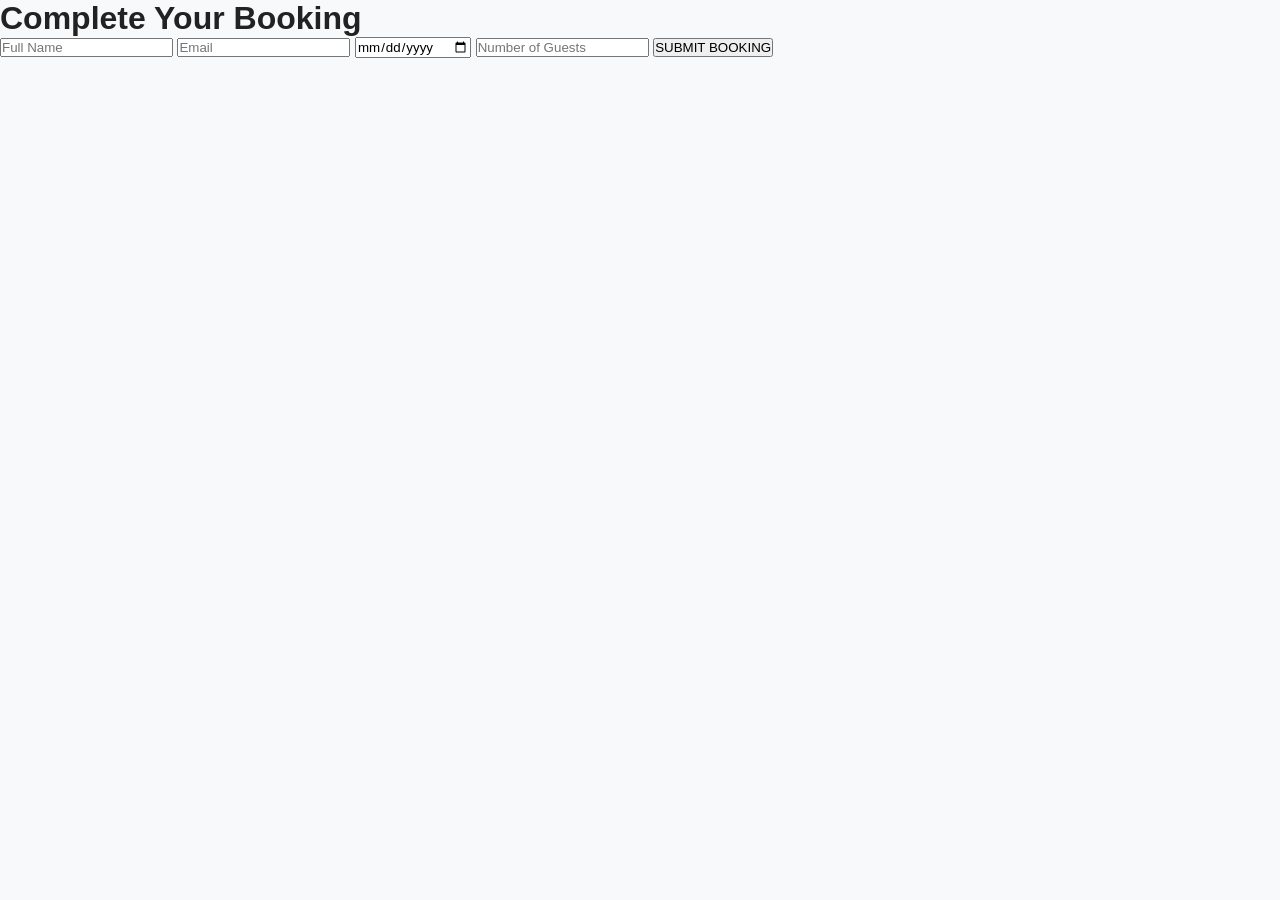
==== booking.html @ ef5bb602 "Create booking.html" ====
<!DOCTYPE html>
<html lang="en">
<head>
  <meta charset="UTF-8">
  <title>Booking Page</title>
  <link rel="stylesheet" href="style.css">
</head>
<body>

  <header>
    <h1>Complete Your Booking</h1>
  </header>

  <form id="bookingForm">

    <input type="text" placeholder="Full Name" required>
    <input type="email" placeholder="Email" required>
    <input type="date" required>
    <input type="number" placeholder="Number of Guests" required>

    <button type="submit">SUBMIT BOOKING</button>

  </form>

  <script>
    document.getElementById("bookingForm").addEventListener("submit", function(e){
      e.preventDefault();
      alert("Booking submitted successfully! Check your email for confirmation.");
      this.reset();
    });
  </script>

</body>
</html>
---- style.css ----
/* style.css */

*{
  margin:0;
  padding:0;
  box-sizing:border-box;
  scroll-behavior:smooth;
  font-family:Arial, sans-serif;
}

body{
  background:#f8f9fa;
  color:#222;
}

.toast-success{
  position: fixed;
  bottom: 25px;
  right: 25px;

  background: rgba(1, 43, 69, 0.95);
  color: #fff;

  padding: 16px 20px;
  border-radius: 12px;

  font-size: 14px;
  max-width: 300px;

  box-shadow: 0 10px 25px rgba(0,0,0,0.2);

  opacity: 0;
  transform: translateY(20px);
  transition: 0.3s ease;

  z-index: 9999;
}

.toast-success.show{
  opacity: 1;
  transform: translateY(0);
}

/* Loader */
.loader{
  position:fixed;
  width:100%;
  height:100%;
  background:#012b45;
  display:flex;
  justify-content:center;
  align-items:center;
  color:white;
  z-index:9999;
}

/* Navbar */
.navbar{
  position:fixed;
  width:100%;
  top:0;
  left:0;
  display:flex;
  justify-content:space-between;
  align-items:center;
  padding:20px 8%;
  background:rgba(0,0,0,0.5);
  z-index:1000;
}

.logo{
  color:#fff;
  font-size:28px;
  font-weight:bold;
}

.nav-links{
  display:flex;
  gap:30px;
  list-style:none;
}

.nav-links a{
  text-decoration:none;
  color:white;
  transition:0.3s;
}

.nav-links a:hover{
  color:gold;
}

.hamburger{
  display:none;
  color:white;
  font-size:25px;
  cursor:pointer;
}

/* Hero */
.hero{
  height:100vh;
  background:url('https://images.unsplash.com/photo-1499793983690-e29da59ef1c2?q=80&w=1200&auto=format&fit=crop') center/cover;
  position:relative;
  display:flex;
  justify-content:center;
  align-items:center;
  text-align:center;
}

.overlay{
  position:absolute;
  width:100%;
  height:100%;
  background:rgba(0,0,0,0.5);
}

.hero-content{
  position:relative;
  color:white;
  z-index:2;
}

.hero-content h1{
  font-size:60px;
  margin-bottom:20px;
}

.hero-content p{
  margin-bottom:20px;
  font-size:20px;
}

.btn{
  background:gold;
  color:black;
  padding:12px 30px;
  text-decoration:none;
  border-radius:30px;
}

/* Sections */
.section{
  padding:100px 8%;
}

.section-title{
  text-align:center;
  margin-bottom:50px;
  font-size:40px;
  color:#012b45;
}

/* Search */
.search-section{
  padding:60px 8%;
  background:#012b45;
  color:white;
  text-align:center;
}

.filters{
  margin-top:20px;
  display:flex;
  gap:10px;
  justify-content:center;
  flex-wrap:wrap;
}

.filters input,
.filters select,
.filters button{
  padding:12px;
  border:none;
  border-radius:8px;
}

.filters button{
  background:gold;
  cursor:pointer;
}

/* Villas */
.villa-container{
  display:grid;
  grid-template-columns:repeat(auto-fit,minmax(280px,1fr));
  gap:30px;
}

.villa-card{
  background:white;
  border-radius:20px;
  overflow:hidden;
  box-shadow:0 5px 20px rgba(0,0,0,0.1);
  transition:0.3s;
}

.villa-card:hover{
  transform:translateY(-10px);
}

.villa-card img{
  width:100%;
  height:250px;
  object-fit:cover;
}

.villa-info{
  padding:20px;
}

.villa-info button{
  margin-top:15px;
  background:#012b45;
  color:white;
  border:none;
  padding:10px 20px;
  border-radius:20px;
  cursor:pointer;
}

/* Amenities */
.amenities-container{
  display:grid;
  grid-template-columns:repeat(auto-fit,minmax(180px,1fr));
  gap:20px;
  text-align:center;
}

.amenity{
  background:white;
  padding:30px;
  border-radius:20px;
  transition:0.3s;
}

.amenity:hover{
  background:#012b45;
  color:white;
}

.amenity i{
  font-size:40px;
  margin-bottom:15px;
  color:gold;
}

/* Gallery */
.gallery-container{
  display:grid;
  grid-template-columns:repeat(auto-fit,minmax(250px,1fr));
  gap:15px;
}

.gallery-container img{
  width:100%;
  border-radius:15px;
  cursor:pointer;
  transition:0.3s;
}

.gallery-container img:hover{
  transform:scale(1.05);
}

/* Lightbox */
.lightbox{
  display:none;
  position:fixed;
  z-index:9999;
  width:100%;
  height:100%;
  background:rgba(0,0,0,0.8);
  justify-content:center;
  align-items:center;
}

.lightbox-img{
  width:80%;
  max-width:800px;
}

.close{
  position:absolute;
  top:30px;
  right:50px;
  color:white;
  font-size:40px;
  cursor:pointer;
}

/* Booking */
.booking form{
  display:flex;
  flex-direction:column;
  gap:15px;
  max-width:500px;
  margin:auto;
}

.booking input,
.booking button,
.contact-form input,
.contact-form textarea,
.contact-form button{
  padding:15px;
  border-radius:10px;
  border:1px solid #ccc;
}

.booking button,
.contact-form button{
  background:#012b45;
  color:white;
  cursor:pointer;
}

/* Testimonials */
.testimonial-slider{
  text-align:center;
}

.testimonial{
  display:none;
}

.testimonial.active{
  display:block;
}

/* Contact */
.contact-container{
  display:grid;
  grid-template-columns:1fr 1fr;
  gap:30px;
}

.contact-form{
  display:flex;
  flex-direction:column;
  gap:15px;
}

.map iframe{
  width:100%;
  height:100%;
  min-height:300px;
  border:none;
  border-radius:20px;
}

/* Socials */
.socials{
  text-align:center;
  margin-top:30px;
}

.socials i{
  margin:0 10px;
  font-size:25px;
  color:#012b45;
  cursor:pointer;
}

/* Footer */
footer{
  background:#012b45;
  color:white;
  text-align:center;
  padding:20px;
}

/* Floating Button */
.floating-btn{
  position:fixed;
  bottom:20px;
  right:20px;
  background:gold;
  color:black;
  padding:15px 20px;
  border-radius:30px;
  text-decoration:none;
  z-index:1000;
}

/* CHATBOT BUTTON */
.chatbot-btn{
  position:fixed;
  bottom:20px;
  right:20px;
  width:60px;
  height:60px;
  background:linear-gradient(135deg,#012b45,gold);
  color:white;
  border-radius:50%;
  display:flex;
  justify-content:center;
  align-items:center;
  font-size:24px;
  cursor:pointer;
  box-shadow:0 10px 25px rgba(0,0,0,0.3);
  z-index:1000;
}

/* CHAT BOX */
.chatbot-box{
  position:fixed;
  bottom:90px;
  right:20px;
  width:300px;
  height:400px;
  background:white;
  border-radius:15px;
  box-shadow:0 10px 30px rgba(0,0,0,0.2);
  display:none;
  flex-direction:column;
  overflow:hidden;
  z-index:1000;
}

/* HEADER */
.chat-header{
  background:#012b45;
  color:white;
  padding:10px;
  display:flex;
  justify-content:space-between;
  align-items:center;
}

/* BODY */
.chat-body{
  flex:1;
  padding:10px;
  overflow-y:auto;
  font-size:14px;
}

.bot{
  background:#f1f1f1;
  padding:8px;
  border-radius:10px;
  margin:5px 0;
}

.villa-modal{
  position: fixed;
  top:0;
  left:0;
  width:100%;
  height:100%;
  background: rgba(0,0,0,0.6);

  display:flex;
  justify-content:center;
  align-items:center;

  z-index:9999;
}

.villa-box{
  background:white;
  padding:25px;
  width:90%;
  max-width:500px;
  border-radius:15px;
}

.villa-box h2{
  color:#012b45;
}

.villa-box ul{
  padding-left:20px;
}

.villa-box button{
  margin-top:15px;
  padding:10px 15px;
  background:#012b45;
  color:white;
  border:none;
  border-radius:10px;
  cursor:pointer;
}

/* INPUT */
.chat-input{
  display:flex;
  border-top:1px solid #ddd;
}

.chat-input input{
  flex:1;
  padding:10px;
  border:none;
}

.chat-input button{
  background:gold;
  border:none;
  padding:10px;
  cursor:pointer;
}
.contact-details{
  margin-top:25px;
  display:flex;
  flex-direction:column;
  gap:15px;
}

.contact-item{
  display:flex;
  align-items:center;
  gap:15px;
  background:#f5f5f5;
  padding:15px;
  border-radius:12px;
}

.contact-item i{
  font-size:20px;
  color:#012b45;
}

.contact-item p{
  margin:0;
  color:#333;
}
/* Responsive */
@media(max-width:768px){

  .nav-links{
    position:absolute;
    top:80px;
    right:-100%;
    flex-direction:column;
    background:#012b45;
    width:250px;
    padding:20px;
    transition:0.3s;
  }

  .nav-links.active{
    right:0;
  }

  .hamburger{
    display:block;
  }

  .hero-content h1{
    font-size:40px;
  }

  .contact-container{
    grid-template-columns:1fr;
  }
}
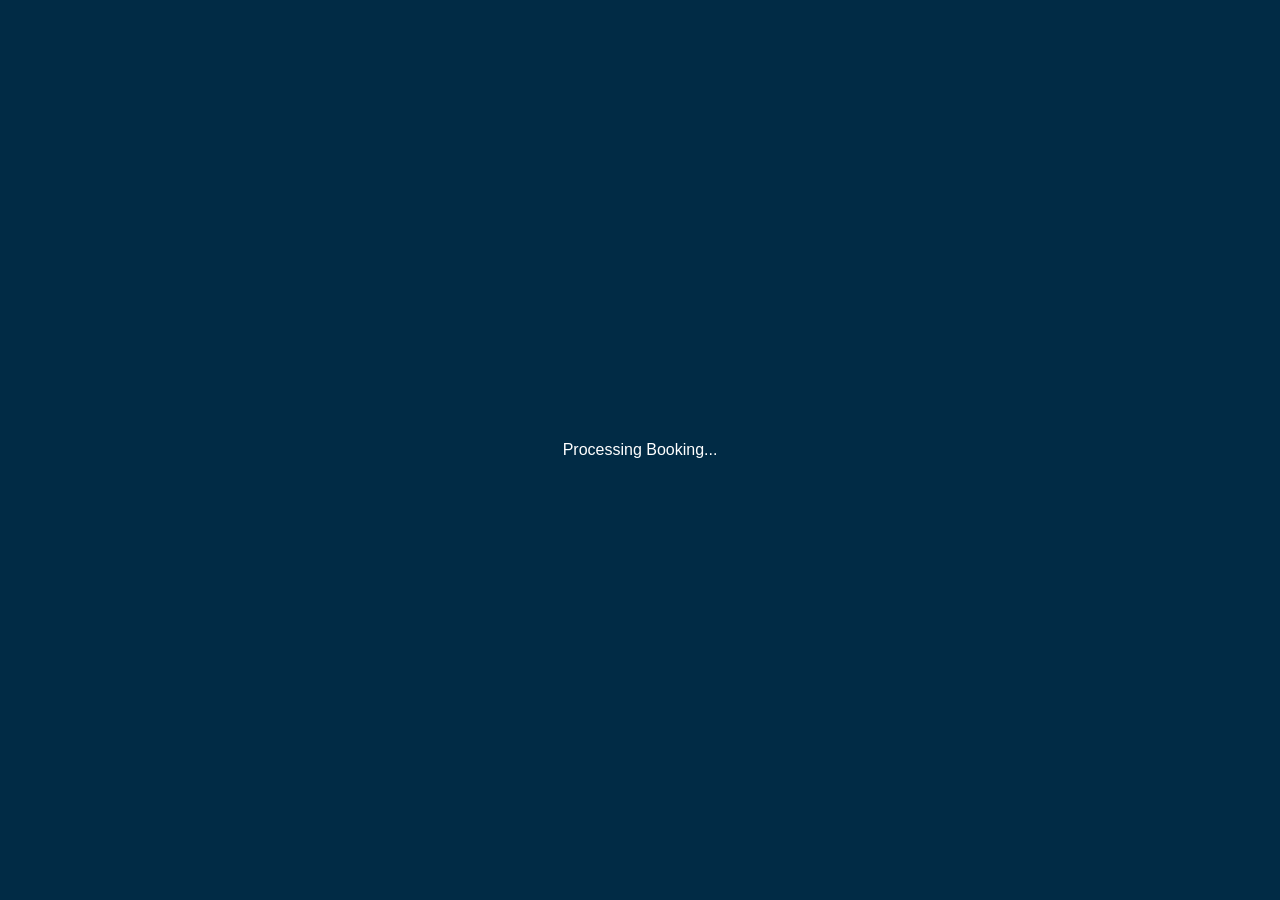
==== commit 8a959924: "Update booking.html" ====
--- a/booking.html
+++ b/booking.html
@@ -2,33 +2,84 @@
 <html lang="en">
 <head>
   <meta charset="UTF-8">
-  <title>Booking Page</title>
+  <meta name="viewport" content="width=device-width, initial-scale=1.0">
+  <title>Book Your Stay - Azure Cove Villas</title>
+
   <link rel="stylesheet" href="style.css">
 </head>
+
 <body>
 
-  <header>
-    <h1>Complete Your Booking</h1>
-  </header>
+<!-- LOADER -->
+<div class="loader">Processing Booking...</div>
+
+<!-- HEADER -->
+<header>
+  <h1 class="section-title">Book Your Stay</h1>
+</header>
+
+<!-- VILLA NAME DISPLAY -->
+<div class="villa-display">
+  <h3 id="villaName"></h3>
+</div>
+
+<!-- BOOKING FORM -->
+<section class="booking section">
 
   <form id="bookingForm">
 
-    <input type="text" placeholder="Full Name" required>
-    <input type="email" placeholder="Email" required>
-    <input type="date" required>
-    <input type="number" placeholder="Number of Guests" required>
+  <input type="text" placeholder="Full Name" required>
+  <input type="email" placeholder="Email Address" required>
+  <input type="date" required>
+  <input type="date" required>
 
-    <button type="submit">SUBMIT BOOKING</button>
+  <input type="number" placeholder="Guests" required>
 
-  </form>
+  <!-- PAYMENT -->
+  <select id="paymentMethod" required>
+    <option value="">Select Payment Method</option>
+    <option value="paypal">PayPal</option>
+    <option value="gcash">GCash</option>
+    <option value="maya">Maya</option>
+    <option value="cash">Cash Deposit</option>
+  </select>
 
-  <script>
-    document.getElementById("bookingForm").addEventListener("submit", function(e){
-      e.preventDefault();
-      alert("Booking submitted successfully! Check your email for confirmation.");
-      this.reset();
-    });
-  </script>
+  <button type="submit">SUBMIT BOOKING</button>
+
+</form>
+</section>
+
+<!-- BACK BUTTON -->
+<a href="index.html" class="home-btn back-btn">← Back</a>
+
+<!-- SCRIPT -->
+<script>
+/* SHOW SELECTED VILLA */
+document.addEventListener("DOMContentLoaded", function(){
+
+  const villa = localStorage.getItem("selectedVilla");
+
+  if(villa){
+    document.getElementById("villaName").textContent =
+      "🏝️ You are booking: " + villa;
+  }
+
+});
+
+/* FORM SUBMIT WITH LOADER */
+const form = document.getElementById("bookingForm");
+
+form.addEventListener("submit", function(e){
+  e.preventDefault();
+
+  document.querySelector(".loader").style.display = "flex";
+
+  setTimeout(() => {
+    window.location.href = "success.html";
+  }, 2000);
+
+});
+</script>
 
 </body>
 </html>
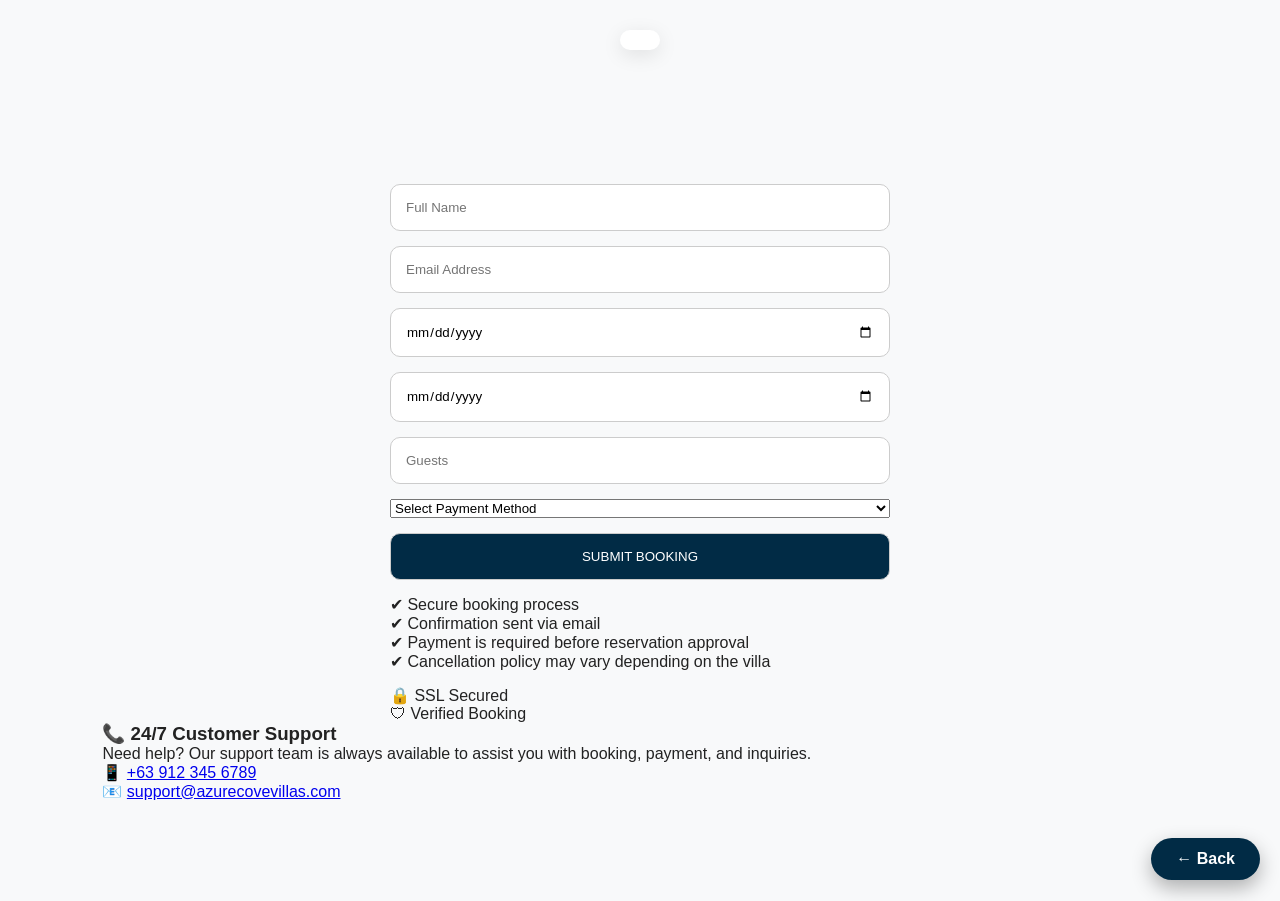
==== commit f6d804de: "Update booking.html" ====
--- a/booking.html
+++ b/booking.html
@@ -13,10 +13,7 @@
 <!-- LOADER -->
 <div class="loader">Processing Booking...</div>
 
-<!-- HEADER -->
-<header>
-  <h1 class="section-title">Book Your Stay</h1>
-</header>
+<header style="display:none;"></header>
 
 <!-- VILLA NAME DISPLAY -->
 <div class="villa-display">
@@ -46,7 +43,48 @@
 
   <button type="submit">SUBMIT BOOKING</button>
 
+
+<div class="booking-policy">
+  <p>
+    ✔ Secure booking process<br>
+    ✔ Confirmation sent via email<br>
+    ✔ Payment is required before reservation approval<br>
+    ✔ Cancellation policy may vary depending on the villa
+  </p>
+</div>
+
+<div class="trust-badges">
+
+  <div class="badge">
+    🔒 SSL Secured
+  </div>
+
+  <div class="badge">
+    🛡 Verified Booking
+  </div>
+
+</div>
 </form>
+
+<!-- SUPPORT SECTION (NON-FLOATING) -->
+
+<div class="support-section">
+
+  <h3>📞 24/7 Customer Support</h3>
+
+  <p class="support-desc">
+    Need help? Our support team is always available to assist you with booking, payment, and inquiries.
+  </p>
+
+  <div class="support-box-simple">
+
+    <p>📱 <a href="tel:+639123456789">+63 912 345 6789</a></p>
+    <p>📧 <a href="mailto:support@azurecovevillas.com">support@azurecovevillas.com</a></p>
+    
+  </div>
+
+</div>
+
 </section>
 
 <!-- BACK BUTTON -->
--- a/style.css
+++ b/style.css
@@ -219,6 +219,48 @@
   cursor:pointer;
 }
 
+
+.villa-modal{
+  position: fixed;
+  top:0;
+  left:0;
+  width:100%;
+  height:100%;
+  background: rgba(0,0,0,0.6);
+
+  display:flex;
+  justify-content:center;
+  align-items:center;
+
+  z-index:9999;
+}
+
+.villa-box{
+  background:white;
+  padding:25px;
+  width:90%;
+  max-width:500px;
+  border-radius:15px;
+}
+
+.villa-box h2{
+  color:#012b45;
+}
+
+.villa-box ul{
+  padding-left:20px;
+}
+
+.villa-box button{
+  margin-top:15px;
+  padding:10px 15px;
+  background:#012b45;
+  color:white;
+  border:none;
+  border-radius:10px;
+  cursor:pointer;
+}
+
 /* Amenities */
 .amenities-container{
   display:grid;
@@ -244,6 +286,7 @@
   margin-bottom:15px;
   color:gold;
 }
+
 
 /* Gallery */
 .gallery-container{
@@ -381,6 +424,27 @@
   border-radius:30px;
   text-decoration:none;
   z-index:1000;
+}
+
+.back-btn{
+  position:fixed;
+  bottom:20px;
+  right:20px;
+  background:#012b45;
+  color:white;
+  padding:12px 25px;
+  border-radius:25px;
+  text-decoration:none;
+  font-weight:bold;
+  box-shadow:0 8px 20px rgba(0,0,0,0.3);
+  transition:0.3s;
+  z-index:9999;
+}
+
+.back-btn:hover{
+  background:gold;
+  color:#012b45;
+  transform:scale(1.05);
 }
 
 /* CHATBOT BUTTON */
@@ -443,6 +507,21 @@
   margin:5px 0;
 }
 
+.villa-display{
+  text-align:center;
+  margin:30px 0;
+}
+
+.villa-display h3{
+  font-size:24px;
+  color:#012b45;
+  background:white;
+  display:inline-block;
+  padding:10px 20px;
+  border-radius:10px;
+  box-shadow:0 5px 20px rgba(0,0,0,0.1);
+}
+
 .villa-modal{
   position: fixed;
   top:0;
@@ -527,6 +606,99 @@
   margin:0;
   color:#333;
 }
+
+/* SUCCESS PAGE */
+.success-container{
+  height:100vh;
+  display:flex;
+  justify-content:center;
+  align-items:center;
+  background:linear-gradient(rgba(0,0,0,0.5), rgba(0,0,0,0.5)),
+  url('https://images.unsplash.com/photo-1500375592092-40eb2168fd21?q=80&w=1200') center/cover no-repeat;
+}
+
+.success-box{
+  background:white;
+  padding:40px;
+  border-radius:20px;
+  text-align:center;
+  box-shadow:0 10px 30px rgba(0,0,0,0.3);
+  max-width:450px;
+}
+
+.checkmark{
+  width:70px;
+  height:70px;
+  background:gold;
+  color:#012b45;
+  font-size:35px;
+  font-weight:bold;
+  border-radius:50%;
+  display:flex;
+  justify-content:center;
+  align-items:center;
+  margin:0 auto 20px;
+}
+
+.success-box h1{
+  color:#012b45;
+  margin-bottom:10px;
+}
+
+.success-box p{
+  color:#555;
+  margin-bottom:10px;
+}
+
+.email-note{
+  font-size:14px;
+  color:#333;
+}
+
+.home-btn{
+  display:inline-block;
+  margin-top:20px;
+  padding:12px 25px;
+  background:#012b45;
+  color:white;
+  text-decoration:none;
+  border-radius:25px;
+  transition:0.3s;
+}
+
+.home-btn:hover{
+  background:gold;
+  color:#012b45;
+}
+
+.loader{
+  position:fixed;
+  top:0;
+  left:0;
+  width:100%;
+  height:100%;
+  background:rgba(1,43,69,0.95);
+  color:white;
+
+  display:none;
+
+  justify-content:center;
+  align-items:center;
+
+  font-size:28px;
+  z-index:9999;
+}
+
+input[type=number]::-webkit-outer-spin-button,
+input[type=number]::-webkit-inner-spin-button {
+  -webkit-appearance: none;
+  margin: 0;
+}
+
+input[type=number] {
+  -moz-appearance: textfield;
+}
+
 /* Responsive */
 @media(max-width:768px){
 
